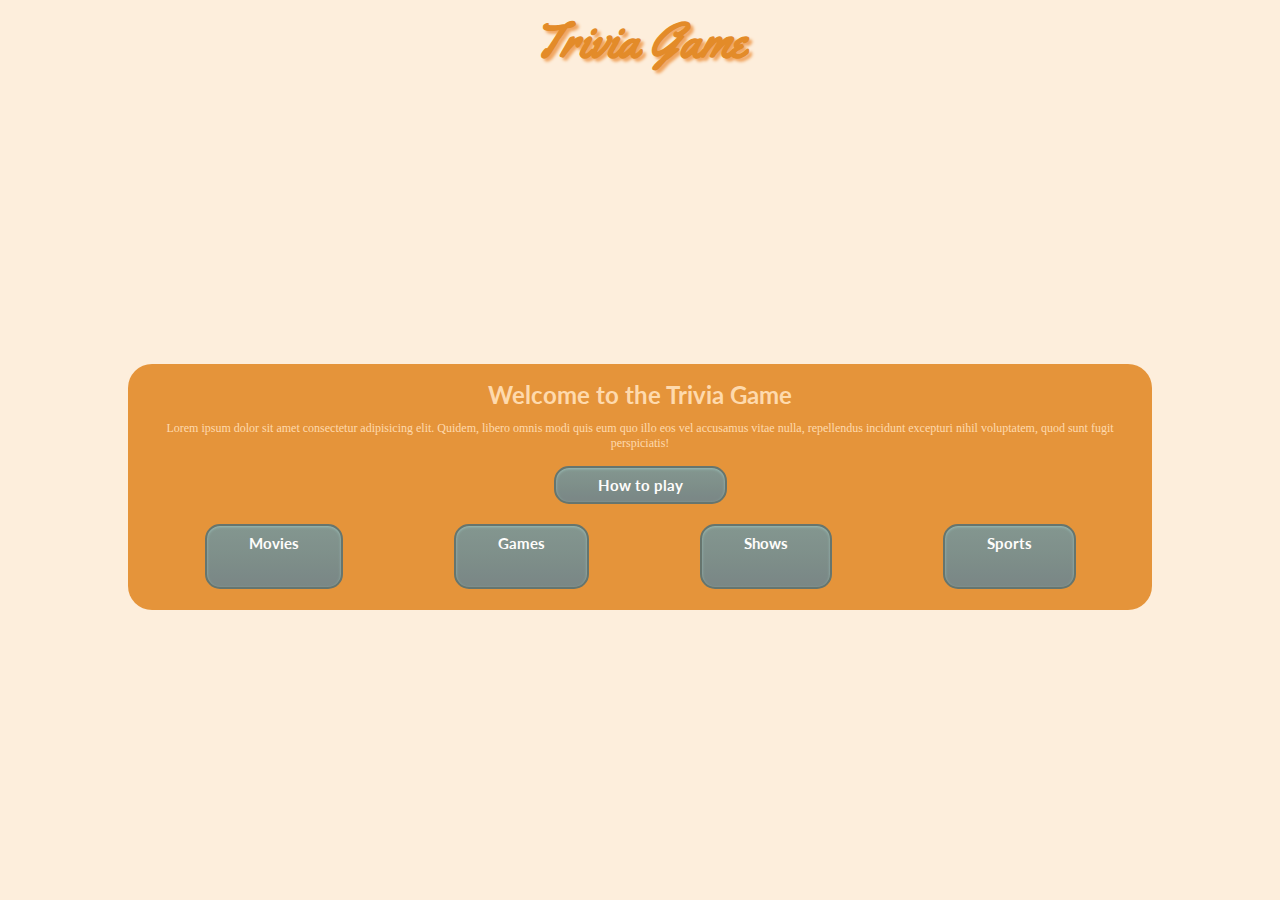
==== index.html @ 219dc70b "updated links" ====
<!DOCTYPE html>
<html lang="en">

<head>
    <meta charset="UTF-8">
    <meta http-equiv="X-UA-Compatible" content="IE=edge">
    <meta name="viewport" content="width=device-width, initial-scale=1.0">

    <link rel="stylesheet" href="/assets/css/styles.css">


    <title>Quiz</title>
</head>

<body class="flex">
    <a href="index.html">
        <h1>Trivia Game</h1>
    </a>

    <div id="content-container">
        <h2>Welcome to the Trivia Game</h2>
        <p>Lorem ipsum dolor sit amet consectetur adipisicing elit. Quidem, libero omnis modi quis eum quo illo eos vel
            accusamus vitae nulla, repellendus incidunt excepturi nihil voluptatem, quod sunt fugit perspiciatis!</p>

        <div class="centerBtn">
            <button id="openModal" class="htpBtn">How to play</button>
        </div>

        <div class="category-container">
            <a class="flexBtn" id="movieBtn" href="quiz.html">Movies</a>
            <a class="flexBtn" id="gamesBtn" href="quiz.html">Games</a>
            <a class="flexBtn" id="showsBtn" href="quiz.html">Shows</a>
            <a class="flexBtn" id="sportsBtn" href="quiz.html">Sports</a>
        </div>
    </div>

    <!--modal-->
    <div id="myModal" class="modal">

        <!--modal content-->
        <div class="modal-content">
            <h2>How to play!</h2>

            <p>It's pretty straightforward.</p>
            <p>Choose whatever topic you like from the 4 below</p>
            <p>Answer the questions by clicking on the answer you think is correct</p>
            <p>Record your high score and play again - think you can beat your score?</p>

            <button id="closeModal" class="close-modal">Close</button>
        </div>
    </div>




    <script src="assets/js/modal.js"></script>
</body>

</html>
---- assets/css/styles.css ----
@import url('https://fonts.googleapis.com/css2?family=Lato&family=Yellowtail&display=swap');


/* colour palette + fonts */
:root {

    --header-text: 'Yellowtail', serif;
    --content-text: 'Lato', sans-serif;

    --main-colour: #FDEEDC;
    --sec-colour: #FFD8A9;
    --third-colour: #F1A661;
    --fourth-colour: #E38B29;
}

* {
    padding: 0;
    margin: 0;
    box-sizing: border-box;
}


h1 {
    font-family: var(--header-text);
    font-size: 3rem;
    font-weight: 600;
    padding-top: 0.5rem;
    color: var(--fourth-colour);
    text-align: center;
    text-shadow: 3px 3px 3px var(--third-colour);
}

h2 {
    font-family: var(--content-text);
    text-align: center;
}

a {
    text-decoration: none;
}

p {
    text-align: center;
    font-size: 0.75rem;
    padding-top: .75rem;
}

.flex {
    background-color: var(--main-colour);
    display: flex;
    flex-direction: column;
    width: 100vw;
    height: 100vh;
    justify-content: center;
    align-content: center;
}

#content-container {
    background-color: var(--fourth-colour);
    opacity: 0.9;
    width: 80%;
    margin: auto;
    padding: 1rem;
    color: var(--sec-colour);
    border-radius: 1.5rem;
}

/* category buttons */
.category-container {
    display: flex;
    justify-content: space-around;
    width: 100%;
    height: 75px;
    padding: 5px;
}

.question-count {
    font-family: var(--content-text);
    font-size: 25px;
    font-weight: bold;
}

.score-count {
    font-family: var(--content-text);
    font-size: 25px;
    font-weight: bold;
}

.modal {
    display: flex;
    align-items: center;
    justify-content: center;
    position: fixed; /* stays in place */
    left: 0;
    top: 0;
    opacity: 0;
    pointer-events: none;
    width: 100vw;
    height: 100vh;
    background-color: rgba(0, 0, 0, 0.4);
}

.modal.show {
    opacity: 1;
    pointer-events: auto;
}

a {
    text-decoration: none;
    text-align: center;
}

/* modal content */
.modal-content {
    background-color: var(--fourth-colour);
    border-radius: 5px;
    box-shadow: 0px 2px 4px rgba(0, 0, 0, 0.2);
    padding: 30px 50px;
    border: 1px solid #888;
    width: 600px;
    max-width: 100%;
    text-align: center;
}

.modal h2 {
    margin: 0;
}

.modal p {
    font-size: 14px;
    opacity: 0.7;
}

/* buttons */
#counters {
    display: flex;
    justify-content: space-between;
}

.next-btn {
    background-color: black;
    color: white;
}

.flexBtn {
    margin: 0 5px;
    text-align: center;
    box-shadow: inset 0px 1px 3px 0px #91b8b3;
    background: linear-gradient(to bottom, #768d87 5%, #6c7c7c 100%);
    background-color: #768d87;
    border-radius: 15px;
    border: 2px solid #566963;
    display: inline-block;
    cursor: pointer;
    color: #fff;
    font-family: var(--content-text);
    font-size: 15px;
    font-weight: bold;
    padding: 8px 42px;
    text-decoration: none;
}

.flexAnsBtn {
    margin: 5px 20px;
    text-align: center;
    box-shadow: inset 0px 1px 3px 0px #91b8b3;
    background: linear-gradient(to bottom, #768d87 5%, #6c7c7c 100%);
    background-color: #768d87;
    border-radius: 15px;
    border: 2px solid #566963;
    display: inline-block;
    cursor: pointer;
    color: #fff;
    font-family: var(--content-text);
    font-size: 15px;
    font-weight: bold;
    padding: 8px 42px;
    text-decoration: none;
}


.htpBtn {
    box-shadow: inset 0px 1px 3px 0px #91b8b3;
    background: linear-gradient(to bottom, #768d87 5%, #6c7c7c 100%);
    background-color: #768d87;
    border-radius: 15px;
    border: 2px solid #566963;
    display: inline-block;
    cursor: pointer;
    color: #fff;
    font-family: var(--content-text);
    font-size: 15px;
    font-weight: bold;
    padding: 8px 42px;
    text-decoration: none;
}

.htpBtn:hover {
    background: linear-gradient(to bottom, #6c7c7c 5%, #768d87 100%);
    background-color: #6c7c7c;
}

.htpBtn:active {
    position: relative;
    top: 1px;
}

.centerBtn {
    display: flex;
    justify-content: center;
    align-items: center;
    padding-top: 15px;
    padding-bottom: 15px;
}

.ans-btns {
    display: flex;
    flex-direction: column;
}

/* dynamic classes */
.hide {
    display: none;
}

.right-ans {
    border: green 0.75rem solid;
}

.wrong-ans {
    border: red 0.75rem solid;
}

.right {
    background-color: green;
}

.wrong {
    background-color: red;
}
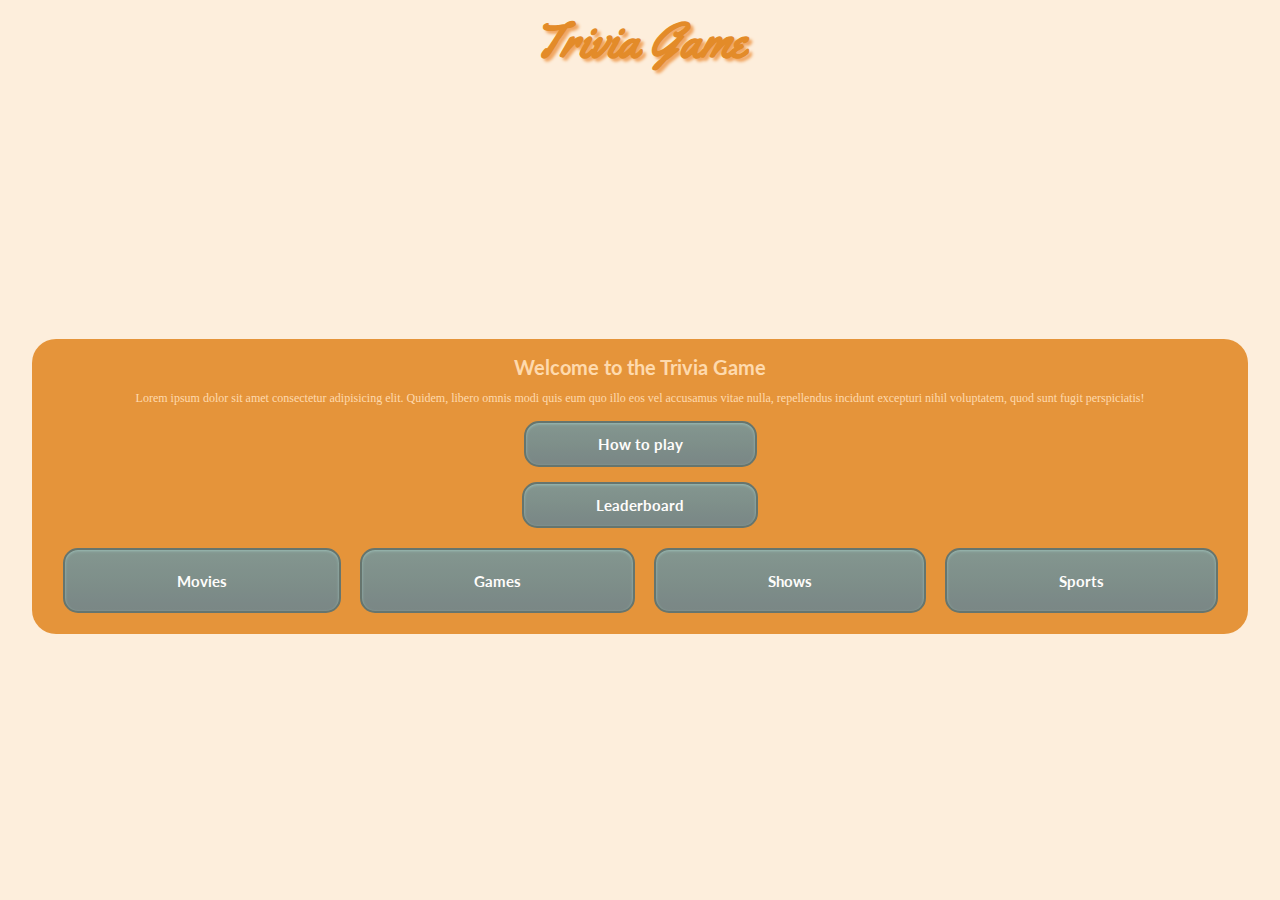
==== commit ab3c9589: "add leaderboard, use localStorage to store highScores and added some styling" ====
--- a/index.html
+++ b/index.html
@@ -20,17 +20,18 @@
     <div id="content-container">
         <h2>Welcome to the Trivia Game</h2>
         <p>Lorem ipsum dolor sit amet consectetur adipisicing elit. Quidem, libero omnis modi quis eum quo illo eos vel
-            accusamus vitae nulla, repellendus incidunt excepturi nihil voluptatem, quod sunt fugit perspiciatis!</p>
-
+            accusamus vitae nulla, repellendus incidunt excepturi nihil voluptatem, quod sunt fugit perspiciatis!
+        </p>
         <div class="centerBtn">
             <button id="openModal" class="htpBtn">How to play</button>
+            <a href="leaderboard.html" class="htpBtn" id="leaderboard">Leaderboard</a>
         </div>
 
         <div class="category-container">
-            <a class="flexBtn" id="movieBtn" href="quiz.html">Movies</a>
-            <a class="flexBtn" id="gamesBtn" href="quiz.html">Games</a>
-            <a class="flexBtn" id="showsBtn" href="quiz.html">Shows</a>
-            <a class="flexBtn" id="sportsBtn" href="quiz.html">Sports</a>
+            <a class="flexBtn" id="movieBtn" href="quiz.html?movies">Movies</a>
+            <a class="flexBtn" id="gamesBtn" href="quiz.html?games">Games</a>
+            <a class="flexBtn" id="showsBtn" href="quiz.html?shows">Shows</a>
+            <a class="flexBtn" id="sportsBtn" href="quiz.html?sports">Sports</a>
         </div>
     </div>
 
--- a/assets/css/styles.css
+++ b/assets/css/styles.css
@@ -33,6 +33,7 @@
 h2 {
     font-family: var(--content-text);
     text-align: center;
+    font-size: 20px;
 }
 
 a {
@@ -58,7 +59,7 @@
 #content-container {
     background-color: var(--fourth-colour);
     opacity: 0.9;
-    width: 80%;
+    width: 95%;
     margin: auto;
     padding: 1rem;
     color: var(--sec-colour);
@@ -76,13 +77,13 @@
 
 .question-count {
     font-family: var(--content-text);
-    font-size: 25px;
+    font-size: 20px;
     font-weight: bold;
 }
 
 .score-count {
     font-family: var(--content-text);
-    font-size: 25px;
+    font-size: 20px;
     font-weight: bold;
 }
 
@@ -129,6 +130,7 @@
 .modal p {
     font-size: 14px;
     opacity: 0.7;
+    font-family: var(--content-text);
 }
 
 /* buttons */
@@ -142,6 +144,23 @@
     color: white;
 }
 
+.close-modal {
+    box-shadow: inset 0px 1px 3px 0px #91b8b3;
+    background: linear-gradient(to bottom, #768d87 5%, #6c7c7c 100%);
+    background-color: #768d87;
+    border-radius: 15px;
+    border: 2px solid #566963;
+    display: inline-block;
+    cursor: pointer;
+    color: #fff;
+    font-family: var(--content-text);
+    font-size: 15px;
+    font-weight: bold;
+    padding: 8px 42px;
+    text-decoration: none;
+    margin-top: 15px;
+}
+
 .flexBtn {
     margin: 0 5px;
     text-align: center;
@@ -156,8 +175,19 @@
     font-family: var(--content-text);
     font-size: 15px;
     font-weight: bold;
-    padding: 8px 42px;
-    text-decoration: none;
+    padding: 5px 10px;
+    text-decoration: none;
+    line-height: 45px;
+}
+
+.flexBtn:hover {
+    background: linear-gradient(to bottom, #6c7c7c 5%, #768d87 100%);
+    background-color: #6c7c7c;
+}
+
+.close-modal:hover {
+    background: linear-gradient(to bottom, #6c7c7c 5%, #768d87 100%);
+    background-color: #6c7c7c;
 }
 
 .flexAnsBtn {
@@ -178,6 +208,23 @@
     text-decoration: none;
 }
 
+.checkAnsBtn {
+    margin: 5px 20px;
+    text-align: center;
+    box-shadow: inset 0px 1px 3px 0px #145e54;
+    background: linear-gradient(to bottom, #01130e 5%, #011414 100%);
+    background-color: #031d16;
+    border-radius: 15px;
+    border: 2px solid #073a2a;
+    display: inline-block;
+    cursor: pointer;
+    color: #fff;
+    font-family: var(--content-text);
+    font-size: 15px;
+    font-weight: bold;
+    padding: 8px 42px;
+    text-decoration: none;
+}
 
 .htpBtn {
     box-shadow: inset 0px 1px 3px 0px #91b8b3;
@@ -193,6 +240,10 @@
     font-weight: bold;
     padding: 8px 42px;
     text-decoration: none;
+}
+
+#leaderboard {
+    margin-top: 15px;
 }
 
 .htpBtn:hover {
@@ -207,6 +258,7 @@
 
 .centerBtn {
     display: flex;
+    flex-direction: column;
     justify-content: center;
     align-items: center;
     padding-top: 15px;
@@ -216,6 +268,7 @@
 .ans-btns {
     display: flex;
     flex-direction: column;
+    margin-top: 15px;
 }
 
 /* dynamic classes */
@@ -224,11 +277,11 @@
 }
 
 .right-ans {
-    border: green 0.75rem solid;
+    border: green 0.5rem solid;
 }
 
 .wrong-ans {
-    border: red 0.75rem solid;
+    border: red 0.5rem solid;
 }
 
 .right {
@@ -237,4 +290,95 @@
 
 .wrong {
     background-color: red;
+}
+
+/* form */
+form {
+    width: 100%;
+    display: flex;
+    flex-direction: column;
+    align-items: center;
+}
+
+input {
+    margin-top: 5rem;
+    margin-bottom: 0.7rem;
+    width: 85%;
+    font-size: 20px;
+    border: none;
+}
+
+.container {
+    display: flex;
+    flex-direction: column;
+    align-items: center;
+    justify-content: center;
+}
+
+input::placeholder {
+    color: black;
+}
+
+.endPageBtn {
+    display: flex;
+    justify-content: center;
+    align-items: center;
+    text-align: center;
+    box-shadow: inset 0px 1px 3px 0px #91b8b3;
+    background: linear-gradient(to bottom, #768d87 5%, #6c7c7c 100%);
+    background-color: #768d87;
+    border-radius: 15px;
+    border: 2px solid #566963;
+    cursor: pointer;
+    color: #fff;
+    font-family: var(--content-text);
+    font-size: 15px;
+    width: 85%;
+    margin-top: 5px;
+    font-weight: bold;
+    padding: 5px 10px;
+    text-decoration: none;
+    line-height: 15px;
+}
+
+.endPageBtn[disabled]:hover {
+    cursor: not-allowed;
+}
+
+.final-score {
+    font-size: 35px;
+    font-family: var(--content-text);
+}
+
+/* media queries */
+/* small devices */
+@media only screen and (min-width: 600px) {
+    .flexBtn {
+        padding: 5px 42px;
+    }
+
+    .htpBtn {
+        padding: 12px 72px;
+    }
+}
+
+/* medium devices */
+@media only screen and (min-width: 768px) {
+    .flexBtn {
+        padding: 5px 60px;
+    }
+}
+
+/* large devices */
+@media only screen and (min-width: 992px) {
+    .flexBtn {
+        padding: 5px 88px;
+    }
+}
+
+/* extra large devices */
+@media only screen and (min-width: 1200px) {
+    .flexBtn {
+        padding: 9px 112px;
+    }
 }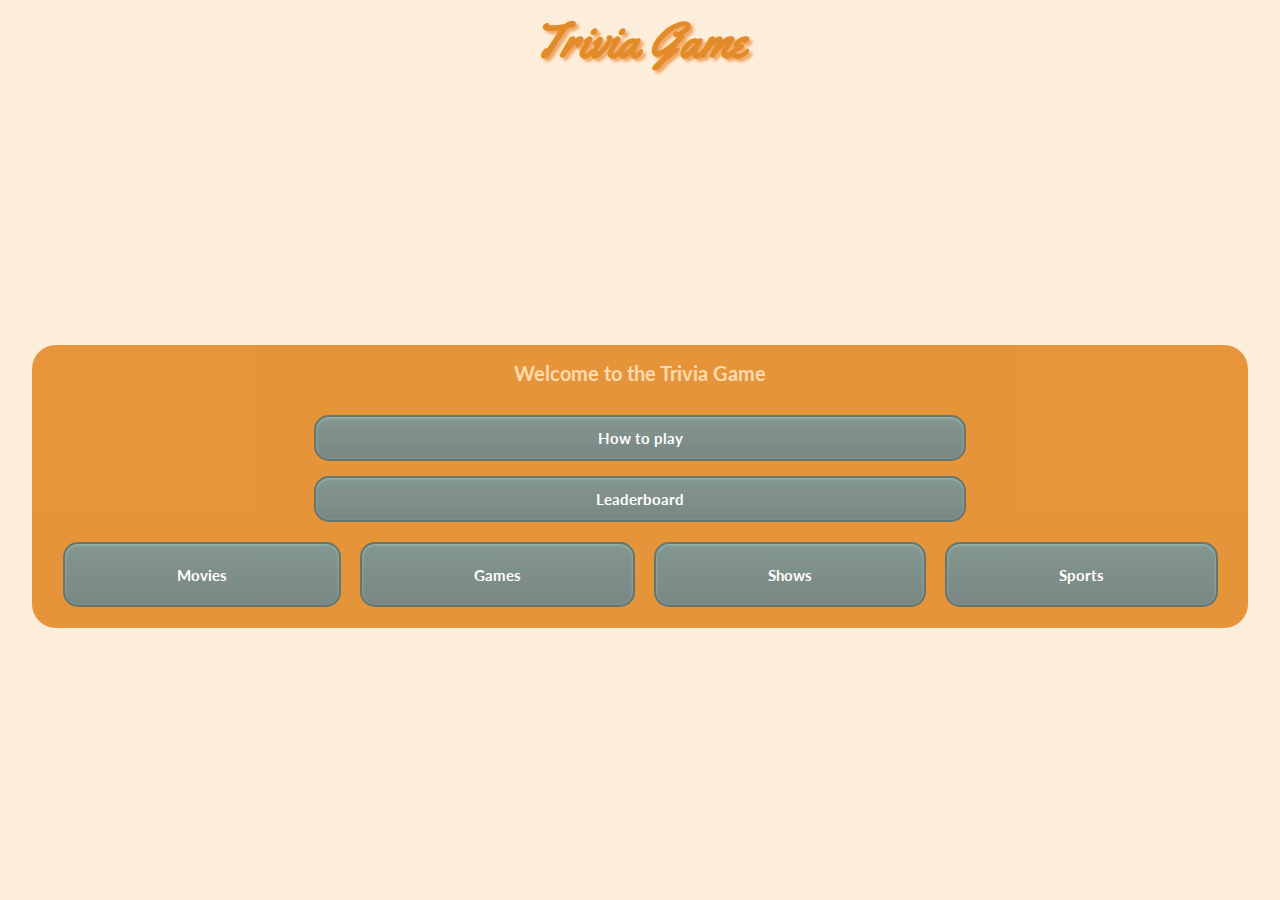
==== commit 6791b710: "added styling" ====
--- a/index.html
+++ b/index.html
@@ -5,11 +5,15 @@
     <meta charset="UTF-8">
     <meta http-equiv="X-UA-Compatible" content="IE=edge">
     <meta name="viewport" content="width=device-width, initial-scale=1.0">
+    <meta name="title" content="Quiz">
+    <meta name="description" content="Quiz about Movies, Sports, Shows and Games">
+    <meta name="keywords" content="Quiz, Movies, Shows, Games, Sports">
+    <meta name="robots" content="index, follow">
+    <meta name="language" content="English">
 
-    <link rel="stylesheet" href="/assets/css/styles.css">
-
-
-    <title>Quiz</title>
+    <link rel="shortcut icon" href="favicon.ico" type="image/x-icon">
+    <link rel="stylesheet" href="assets/css/styles.css">
+    <title>Trivia Game</title>
 </head>
 
 <body class="flex">
@@ -17,11 +21,8 @@
         <h1>Trivia Game</h1>
     </a>
 
-    <div id="content-container">
-        <h2>Welcome to the Trivia Game</h2>
-        <p>Lorem ipsum dolor sit amet consectetur adipisicing elit. Quidem, libero omnis modi quis eum quo illo eos vel
-            accusamus vitae nulla, repellendus incidunt excepturi nihil voluptatem, quod sunt fugit perspiciatis!
-        </p>
+    <div class="index-container">
+        <h2 class="welcome">Welcome to the Trivia Game</h2>
         <div class="centerBtn">
             <button id="openModal" class="htpBtn">How to play</button>
             <a href="leaderboard.html" class="htpBtn" id="leaderboard">Leaderboard</a>
--- a/assets/css/styles.css
+++ b/assets/css/styles.css
@@ -18,7 +18,6 @@
     margin: 0;
     box-sizing: border-box;
 }
-
 
 h1 {
     font-family: var(--header-text);
@@ -34,6 +33,10 @@
     font-family: var(--content-text);
     text-align: center;
     font-size: 20px;
+}
+
+.welcome {
+    margin-bottom: 15px;
 }
 
 a {
@@ -66,6 +69,16 @@
     border-radius: 1.5rem;
 }
 
+.index-container {
+    background-color: var(--fourth-colour);
+    opacity: 0.9;
+    width: 95%;
+    margin: auto;
+    padding: 1rem;
+    color: var(--sec-colour);
+    border-radius: 1.5rem;
+}
+
 /* category buttons */
 .category-container {
     display: flex;
@@ -84,6 +97,19 @@
 .score-count {
     font-family: var(--content-text);
     font-size: 20px;
+    font-weight: bold;
+}
+
+.timer {
+    display: flex;
+    justify-content: center;
+    align-items: center;
+    margin-bottom: 5px;
+}
+
+.timer > p {
+    font-size: 1.6rem;
+    font-family: var(--content-text);
     font-weight: bold;
 }
 
@@ -134,7 +160,7 @@
 }
 
 /* buttons */
-#counters {
+.counters {
     display: flex;
     justify-content: space-between;
 }
@@ -251,6 +277,11 @@
     background-color: #6c7c7c;
 }
 
+.leaderboardGoHomeBtn:hover {
+    background: linear-gradient(to bottom, #6c7c7c 5%, #768d87 100%);
+    background-color: #6c7c7c;
+}
+
 .htpBtn:active {
     position: relative;
     top: 1px;
@@ -268,7 +299,30 @@
 .ans-btns {
     display: flex;
     flex-direction: column;
+    justify-content: center;
+    align-items: center;
     margin-top: 15px;
+}
+
+.leaderboardGoHomeBtn {
+    margin: 0 5px;
+    text-align: center;
+    box-shadow: inset 0px 1px 3px 0px #91b8b3;
+    background: linear-gradient(to bottom, #768d87 5%, #6c7c7c 100%);
+    background-color: #768d87;
+    border-radius: 15px;
+    border: 2px solid #566963;
+    display: flex;
+    justify-content: center;
+    align-items: center;
+    cursor: pointer;
+    color: #fff;
+    font-family: var(--content-text);
+    font-size: 15px;
+    font-weight: bold;
+    padding: 5px 10px;
+    text-decoration: none;
+    line-height: 45px;
 }
 
 /* dynamic classes */
@@ -305,6 +359,7 @@
     margin-bottom: 0.7rem;
     width: 85%;
     font-size: 20px;
+    text-align: center;
     border: none;
 }
 
@@ -348,6 +403,13 @@
 .final-score {
     font-size: 35px;
     font-family: var(--content-text);
+}
+
+.leaderboardScore {
+    color: black;
+    margin-bottom: 5px;
+    padding-left: 5px;
+    list-style-type: decimal;
 }
 
 /* media queries */
@@ -360,6 +422,11 @@
     .htpBtn {
         padding: 12px 72px;
     }
+
+    .leaderboardGoHomeBtn {
+        margin: 20px 5px;
+        padding: 0%;
+    }
 }
 
 /* medium devices */
@@ -374,6 +441,30 @@
     .flexBtn {
         padding: 5px 88px;
     }
+
+    .htpBtn {
+        width: 55%;
+    }
+
+    .checkAnsBtn {
+        width: 55%;
+    }
+
+    .flexAnsBtn {
+        width: 55%;
+    }
+
+    #content-container {
+        width: 70%;
+    }
+
+    .endPageBtn {
+        width: 65%;
+    }
+
+    input {
+        width: 65%;
+    }
 }
 
 /* extra large devices */
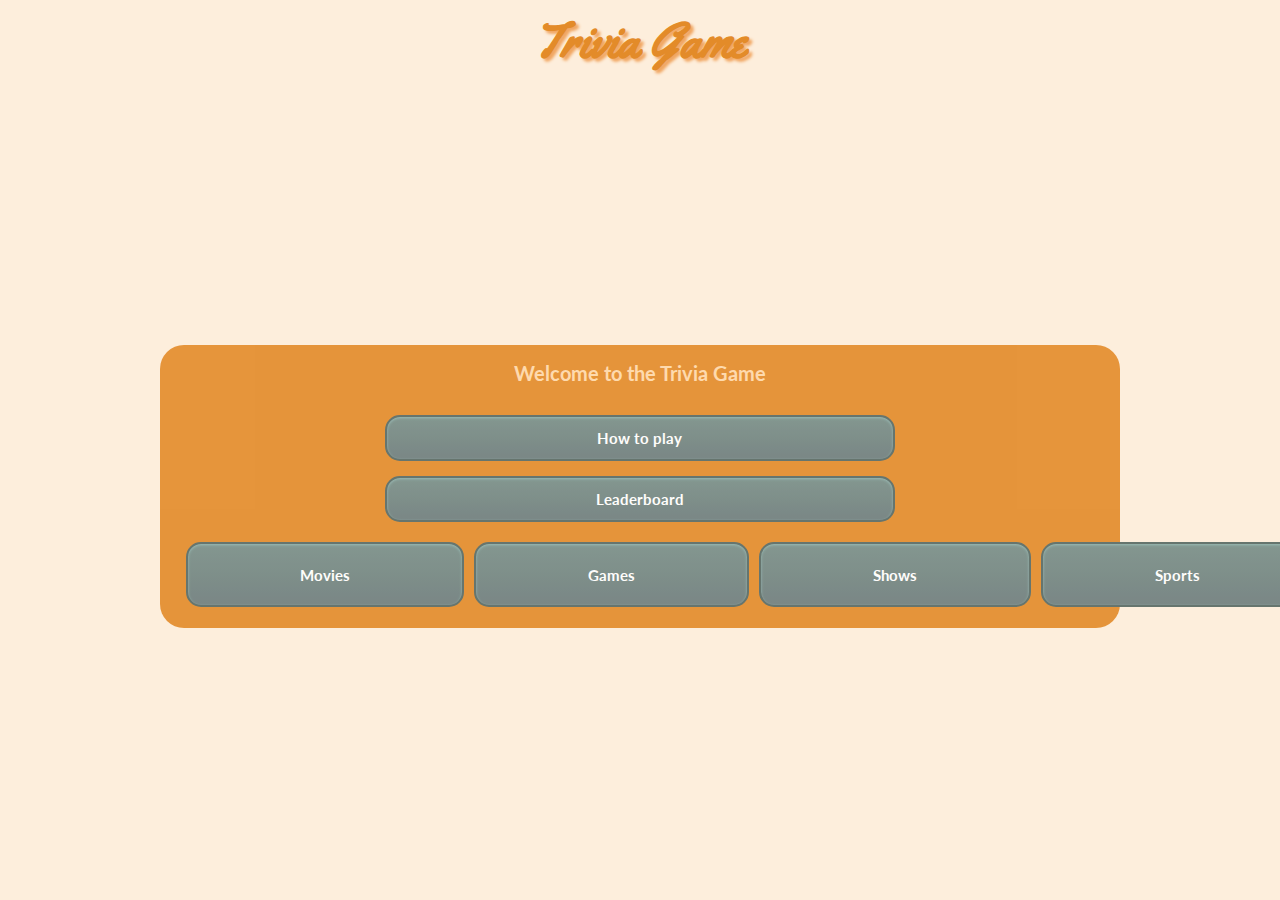
==== commit 0466a93b: "update modal text and credit some code I used from tutorials" ====
--- a/index.html
+++ b/index.html
@@ -43,10 +43,10 @@
         <div class="modal-content">
             <h2>How to play!</h2>
 
-            <p>It's pretty straightforward.</p>
             <p>Choose whatever topic you like from the 4 below</p>
             <p>Answer the questions by clicking on the answer you think is correct</p>
             <p>Record your high score and play again - think you can beat your score?</p>
+            <p>Try answer all questions before the timer runs out!</p>
 
             <button id="closeModal" class="close-modal">Close</button>
         </div>
--- a/assets/css/styles.css
+++ b/assets/css/styles.css
@@ -471,5 +471,22 @@
 @media only screen and (min-width: 1200px) {
     .flexBtn {
         padding: 9px 112px;
+        width: 70%;
+    }
+
+    #content-container {
+        width: 55%;
+    }
+
+    .index-container {
+        width: 75%;
+    }
+
+    .endPageBtn {
+        width: 35%;
+    }
+
+    input {
+        width: 35%;
     }
 }